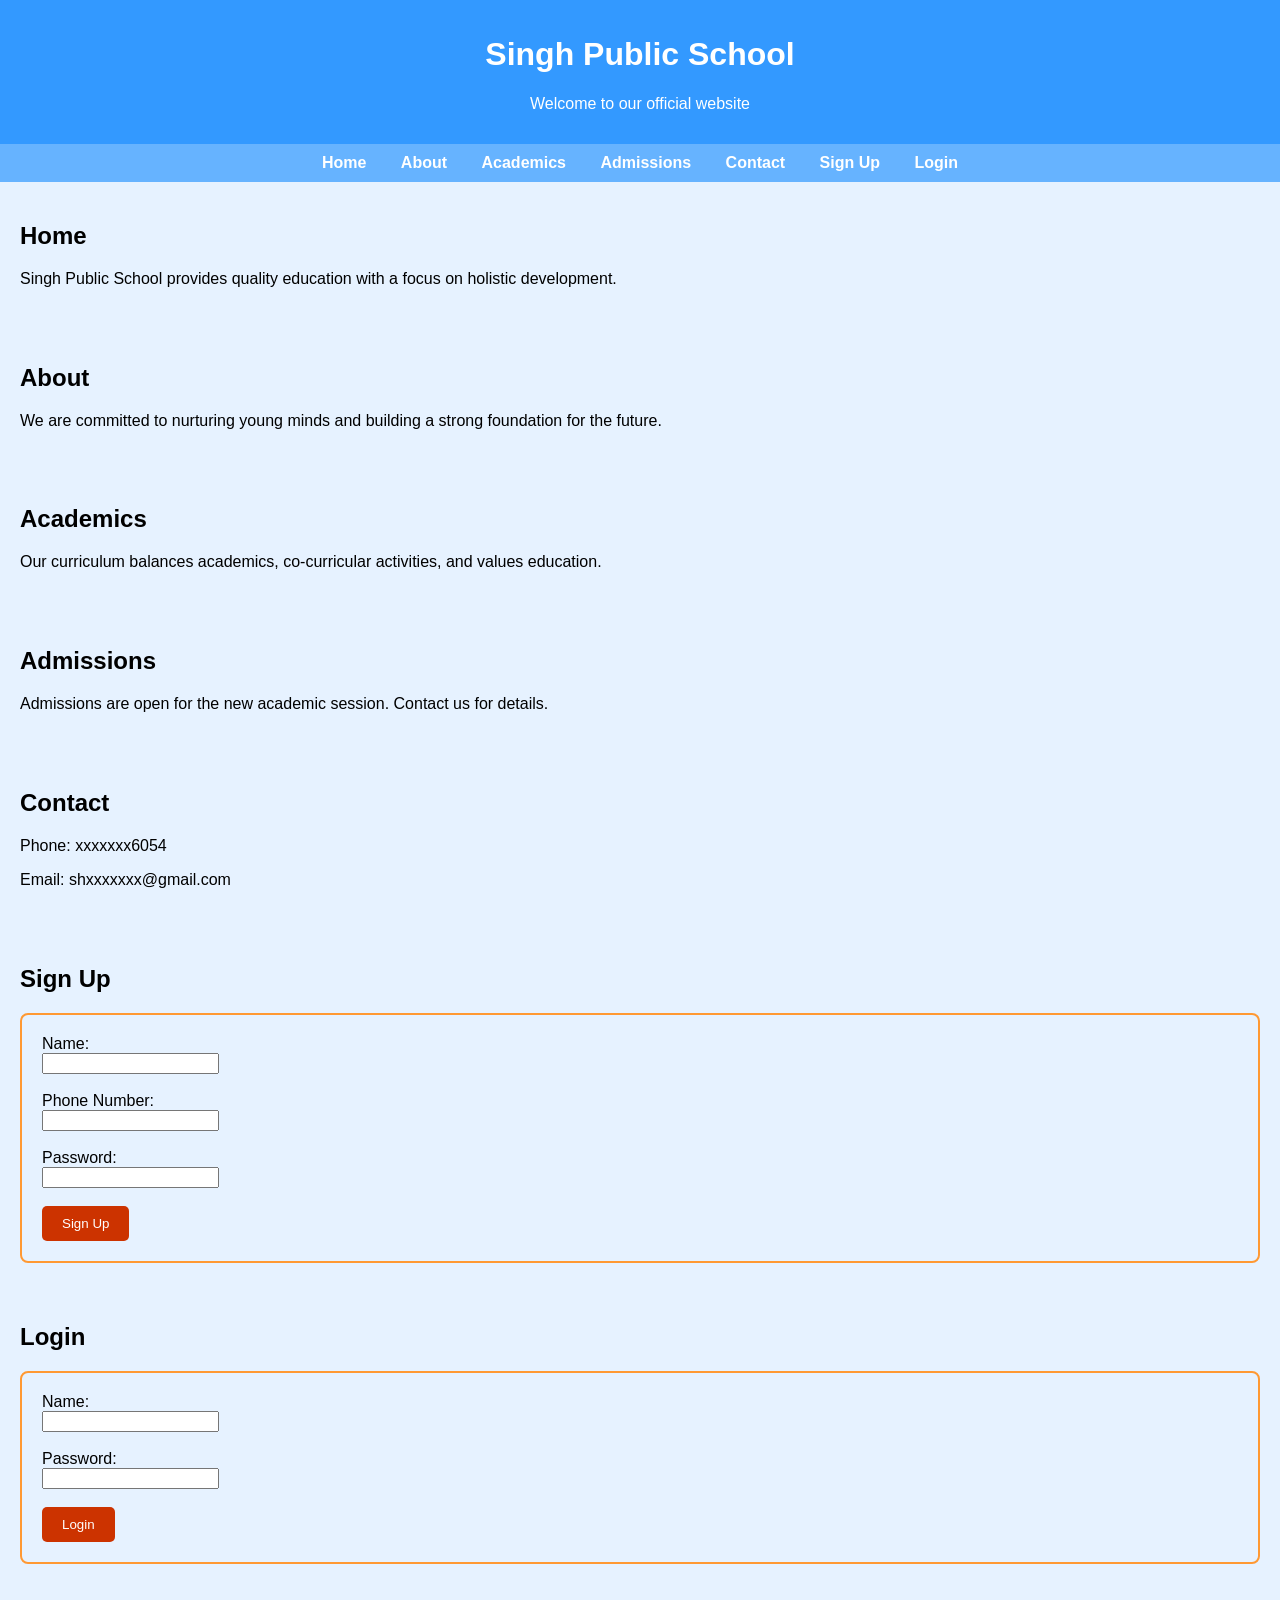
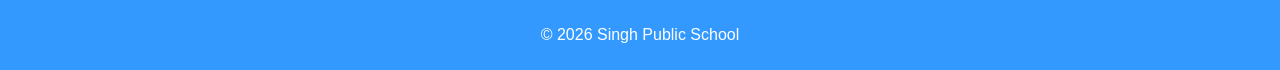
==== index.html @ db2a459d "login and sign up feature added" ====
<!DOCTYPE html>
<html>
<head>
  <title>Singh Public School</title>
  <style>
    body {
      font-family: Arial, sans-serif;
      margin: 0;
      background-color: #e6f2ff; /* light sky blue */
    }
    header {
      background-color: #3399ff; /* sky blue shade */
      color: white;
      padding: 15px;
      text-align: center;
    }
    nav {
      background-color: #66b3ff;
      padding: 10px;
      text-align: center;
    }
    nav a {
      color: white;
      margin: 0 15px;
      text-decoration: none;
      font-weight: bold;
    }
    section {
      padding: 20px;
    }
    footer {
      background-color: #3399ff;
      color: white;
      text-align: center;
      padding: 10px;
    }
  </style>
</head>
<body>

  <header>
    <h1>Singh Public School</h1>
    <p>Welcome to our official website</p>
  </header>

  <nav>
    <a href="#home">Home</a>
    <a href="#about">About</a>
    <a href="#academics">Academics</a>
    <a href="#admissions">Admissions</a>
    <a href="#contact">Contact</a>
    <a href="#signup">Sign Up</a>
    <a href="#login">Login</a>

    
  </nav>

  <section id="home">
    <h2>Home</h2>
    <p>Singh Public School provides quality education with a focus on holistic development.</p>
  </section>

  <section id="about">
    <h2>About</h2>
    <p>We are committed to nurturing young minds and building a strong foundation for the future.</p>
  </section>

  <section id="academics">
    <h2>Academics</h2>
    <p>Our curriculum balances academics, co‑curricular activities, and values education.</p>
  </section>

  <section id="admissions">
    <h2>Admissions</h2>
    <p>Admissions are open for the new academic session. Contact us for details.</p>
  </section>

  <section id="contact">
    <h2>Contact</h2>
    <p>Phone: xxxxxxx6054</p>
    <p>Email: shxxxxxxx@gmail.com</p>
  </section>

  <section id="signup">
  <h2>Sign Up</h2>
  <form onsubmit="signup(event)" style="border:2px solid #ff9933; padding:20px; border-radius:8px;">
    <label>Name:</label><br>
    <input type="text" id="signupName" required><br><br>

    <label>Phone Number:</label><br>
    <input type="text" id="signupPhone" required><br><br>

    <label>Password:</label><br>
    <input type="password" id="signupPassword" required><br><br>

    <button type="submit" style="background:#cc3300; color:white; padding:10px 20px; border:none; border-radius:5px;">Sign Up</button>
  </form>
</section>

  <section id="login">
  <h2>Login</h2>
  <form onsubmit="login(event)" style="border:2px solid #ff9933; padding:20px; border-radius:8px;">
    <label>Name:</label><br>
    <input type="text" id="loginName" required><br><br>

    <label>Password:</label><br>
    <input type="password" id="loginPassword" required><br><br>

    <button type="submit" style="background:#cc3300; color:white; padding:10px 20px; border:none; border-radius:5px;">Login</button>
  </form>
  <p id="welcomeMessage" style="color:green; font-weight:bold;"></p>
</section>




  <footer>
    <p>&copy; 2026 Singh Public School</p>
  </footer>


<script>
  const adminUser = {
    name: "admin",
    password: "1234" // apna password yaha set karo
  };

  // Sign Up function (multiple users)
  function signup(event) {
    event.preventDefault();
    const name = document.getElementById("signupName").value;
    const phone = document.getElementById("signupPhone").value;
    const password = document.getElementById("signupPassword").value;

    let users = JSON.parse(localStorage.getItem("users")) || [];
    users.push({ name, phone, password });
    localStorage.setItem("users", JSON.stringify(users));

    alert("Sign Up successful! You can now login.");
    document.getElementById("signupName").value = "";
    document.getElementById("signupPhone").value = "";
    document.getElementById("signupPassword").value = "";
  }

  // Login function
  function login(event) {
    event.preventDefault();
    const name = document.getElementById("loginName").value;
    const password = document.getElementById("loginPassword").value;

    let users = JSON.parse(localStorage.getItem("users")) || [];

    // Check if admin login
    if (name === adminUser.name && password === adminUser.password) {
      let output = "<h3>All Signed Up Users:</h3><ul>";
      users.forEach(u => {
        output += "<li>" + u.name + " (" + u.phone + ")</li>";
      });
      output += "</ul>";
      output += "<p><strong>Total Users:</strong> " + users.length + "</p>";
      document.getElementById("welcomeMessage").innerHTML = output;
      return;
    }

    // Normal user login
    const foundUser = users.find(u => u.name === name && u.password === password);
    if (foundUser) {
      document.getElementById("welcomeMessage").innerText = "Hello, " + foundUser.name + "!";
    } else {
      alert("Invalid login details!");
    }
  }
</script>



</body>
</html>
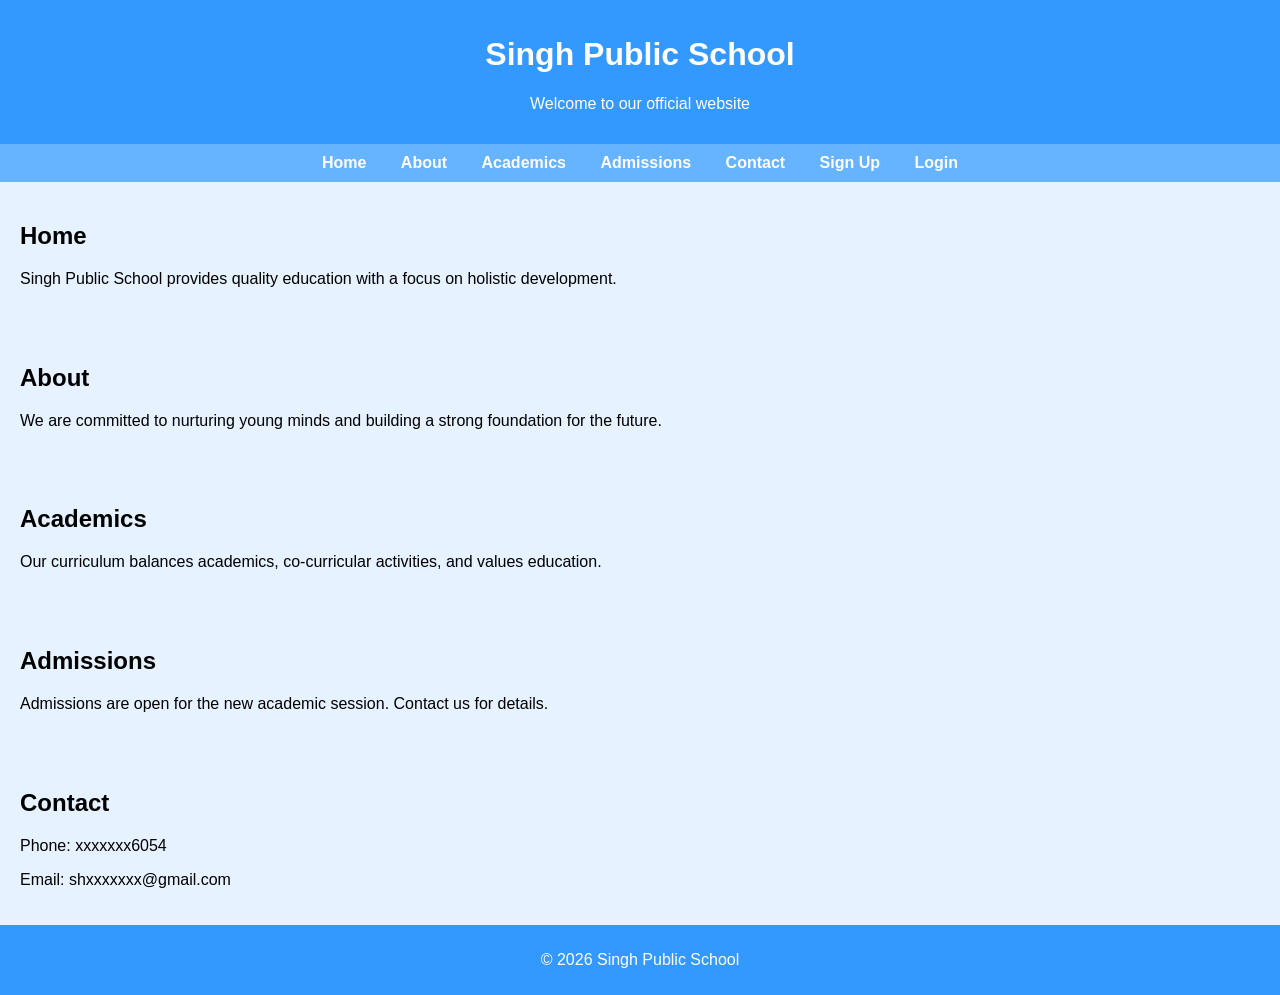
==== commit 5be806d2: "sign up and login fixed" ====
--- a/index.html
+++ b/index.html
@@ -49,8 +49,8 @@
     <a href="#academics">Academics</a>
     <a href="#admissions">Admissions</a>
     <a href="#contact">Contact</a>
-    <a href="#signup">Sign Up</a>
-    <a href="#login">Login</a>
+    <a href="signup.html">Sign Up</a>
+    <a href="login.html">Login</a>
 
     
   </nav>
@@ -81,35 +81,9 @@
     <p>Email: shxxxxxxx@gmail.com</p>
   </section>
 
-  <section id="signup">
-  <h2>Sign Up</h2>
-  <form onsubmit="signup(event)" style="border:2px solid #ff9933; padding:20px; border-radius:8px;">
-    <label>Name:</label><br>
-    <input type="text" id="signupName" required><br><br>
 
-    <label>Phone Number:</label><br>
-    <input type="text" id="signupPhone" required><br><br>
 
-    <label>Password:</label><br>
-    <input type="password" id="signupPassword" required><br><br>
-
-    <button type="submit" style="background:#cc3300; color:white; padding:10px 20px; border:none; border-radius:5px;">Sign Up</button>
-  </form>
-</section>
-
-  <section id="login">
-  <h2>Login</h2>
-  <form onsubmit="login(event)" style="border:2px solid #ff9933; padding:20px; border-radius:8px;">
-    <label>Name:</label><br>
-    <input type="text" id="loginName" required><br><br>
-
-    <label>Password:</label><br>
-    <input type="password" id="loginPassword" required><br><br>
-
-    <button type="submit" style="background:#cc3300; color:white; padding:10px 20px; border:none; border-radius:5px;">Login</button>
-  </form>
-  <p id="welcomeMessage" style="color:green; font-weight:bold;"></p>
-</section>
+ 
 
 
 
